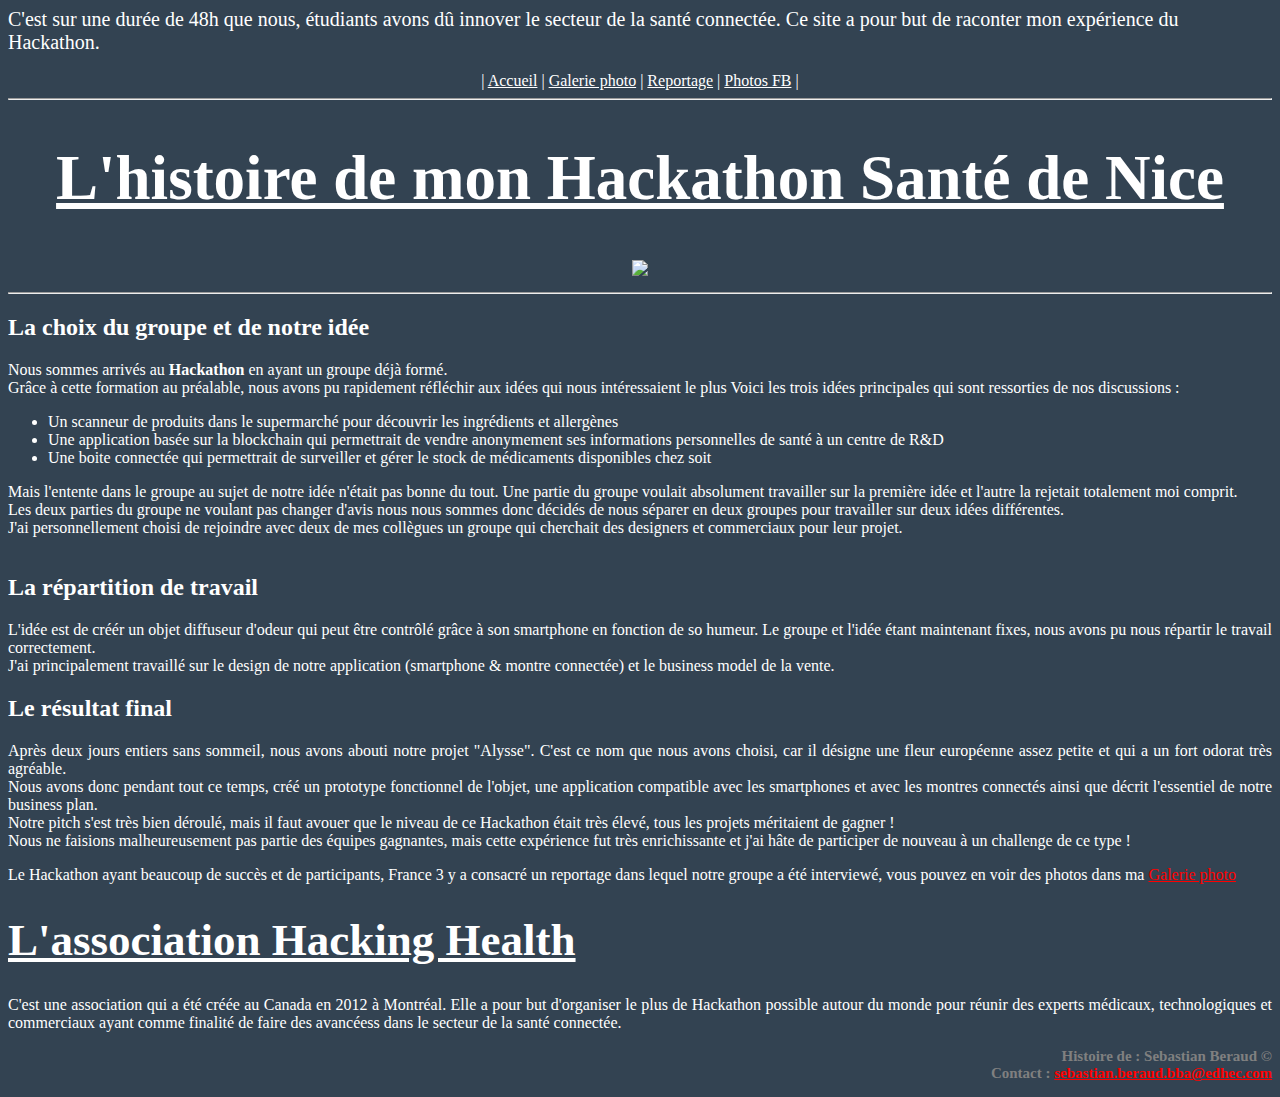
==== index.html @ 6bed74f7 "Hackathon" ====
<!DOCTYPE html>
<html>
<head>
<meta charset="utf-8">
<body bgcolor="#334352" style="color: white">
	<title> Hackathon Santé Nice </title>

</head>
<header style="font-size: 20px">C'est sur une durée de 48h que nous, étudiants avons dû innover le secteur de la santé connectée. Ce site a pour but de raconter mon expérience du Hackathon. </header>
<br>
<nav align=center> 
 	| <a style="color: white" href="index.html" title="same dir link">Accueil</a> |
 	<a style="color: white" href="reportage.html" title="same dir link">Galerie photo</a> |
 	<a style="color: white" href="http://france3-regions.francetvinfo.fr/cote-d-azur/emissions/jt-1920-cote-d-azur">Reportage</a> |
 	<a style="color: white" href="https://www.facebook.com/pg/Sant%C3%A9-Autonomie-Ville-de-Nice-908568902572897/photos/?tab=album&album_id=1081615885268197">Photos FB</a> |
 </nav>
<body><hr>
<h1 style="color: white ; font-size: 63px; text-align: center;"> <u><b>L'histoire de mon Hackathon Santé de Nice </b></h1></u>
<p align="center">
	
<img align= "center" src="C:\Users\Sebastian\Sebastianbrd\images\hackinghealth.png">
<hr>
</p>
<section style="text-align: justify">
<h2> <b> La choix du groupe et de notre idée</h2></b>


<p> <div> Nous sommes arrivés au <b>Hackathon</b> en ayant un groupe déjà formé. </div>
Grâce à cette formation au préalable, nous avons pu rapidement réfléchir aux idées qui nous intéressaient le plus
Voici les trois idées principales qui sont ressorties de nos discussions : 
<ul>
<li> Un scanneur de produits dans le supermarché pour découvrir les ingrédients et allergènes</li>
<li> Une application basée sur la blockchain qui permettrait de vendre anonymement ses informations personnelles de santé à un centre de R&D </li>
<li> Une boite connectée qui permettrait de surveiller et gérer le stock de médicaments disponibles chez soit </li>
</ul>
Mais l'entente dans le groupe au sujet de notre idée n'était pas bonne du tout. Une partie du groupe voulait absolument travailler sur la première idée et l'autre la rejetait totalement moi comprit. <br>
 Les deux parties du groupe ne voulant pas changer d'avis nous nous sommes donc décidés de nous séparer en deux groupes pour travailler sur deux idées différentes. <br>
J'ai personnellement choisi de rejoindre avec deux de mes collègues un groupe qui cherchait des designers et commerciaux pour leur projet.
<br>
<br>
</p>
</section>
<section style="text-align: justify">
<h2> <b> La répartition de travail </h2></b>
	<p> L'idée est de créér un objet diffuseur d'odeur qui peut être contrôlé grâce à son smartphone en fonction de so humeur.
	Le groupe et l'idée étant maintenant fixes, nous avons pu nous répartir le travail correctement. <br>
	J'ai principalement travaillé sur le design de notre application (smartphone & montre connectée) et le business model de la vente. 
	</p>
</section>
<section style="text-align: justify">
<h2> <b> Le résultat final </b></h2>

Après deux jours entiers sans sommeil, nous avons abouti notre projet "Alysse". C'est ce nom que nous avons choisi, car il désigne une fleur européenne assez petite et qui a un fort odorat très agréable. <br>
Nous avons donc pendant tout ce temps, créé un prototype fonctionnel de l'objet, une application compatible avec les smartphones et avec les montres connectés ainsi que décrit l'essentiel de notre business plan. <br>
Notre pitch s'est très bien déroulé, mais il faut avouer que le niveau de ce Hackathon était très élevé, tous les projets méritaient de gagner ! <br>
Nous ne faisions malheureusement pas partie des équipes gagnantes, mais cette expérience fut très enrichissante et j'ai hâte de participer de nouveau à un challenge de ce type !

<p> Le Hackathon ayant beaucoup de succès et de participants, France 3 y a consacré un reportage dans lequel notre groupe a été interviewé, vous pouvez en voir des photos dans ma
<a style="color: red" href="reportage.html" title="same dir link">Galerie photo</a>
  </p>
  </section>

 <article style="text-align: justify">
 	<h1 style="color: white ; font-size: 45px"><u><b>L'association Hacking Health </h1> </b> </u>
 	<p>C'est une association qui a été créée au Canada en 2012 à Montréal. Elle a pour but d'organiser le plus de Hackathon possible autour du monde pour réunir des experts médicaux, technologiques et commerciaux ayant comme finalité de faire des avancéess dans le secteur de la santé connectée.</p>
 </article>

<footer style="color: grey ; font-size: 15px;text-align: right	"> <b>
	<p><div> Histoire de : Sebastian Beraud © </div>
<div> Contact : <a style="color: red" href="sebastian.beraud.bba@edhec.com">sebastian.beraud.bba@edhec.com</a>  </div>
</b>
</p>
</footer>
</body>

</html>
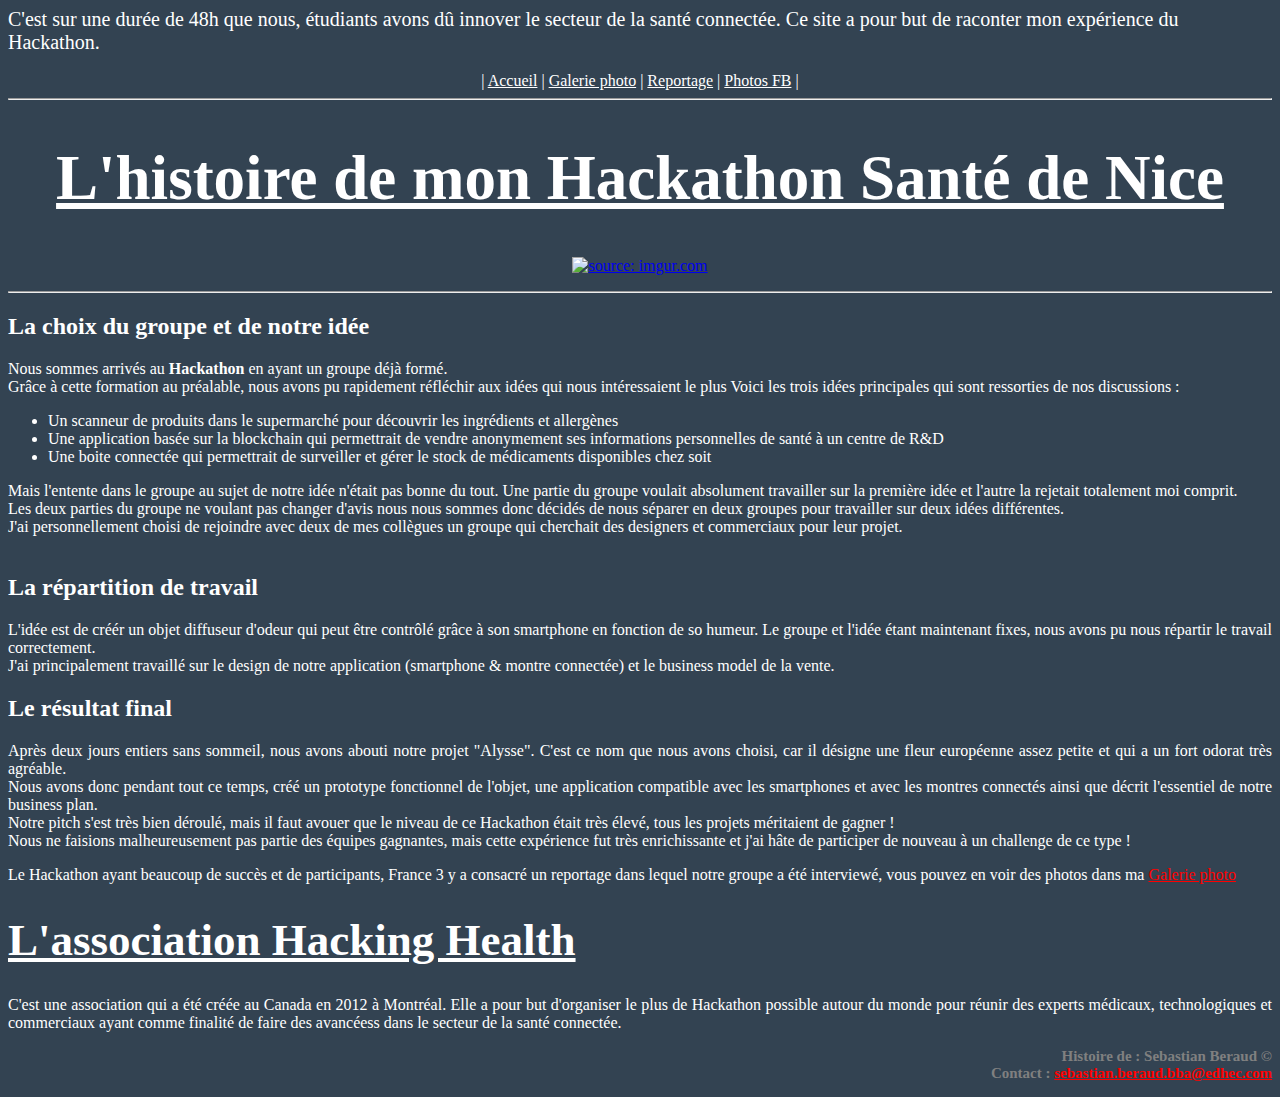
==== commit c8028c5e: "Hackathon" ====
--- a/index.html
+++ b/index.html
@@ -18,7 +18,7 @@
 <h1 style="color: white ; font-size: 63px; text-align: center;"> <u><b>L'histoire de mon Hackathon Santé de Nice </b></h1></u>
 <p align="center">
 	
-<img align= "center" src="C:\Users\Sebastian\Sebastianbrd\images\hackinghealth.png">
+<a href="http://imgur.com/DiI3C8N"><img style="align: center" src="http://i.imgur.com/DiI3C8N.png" title="source: imgur.com" /></a>
 <hr>
 </p>
 <section style="text-align: justify">
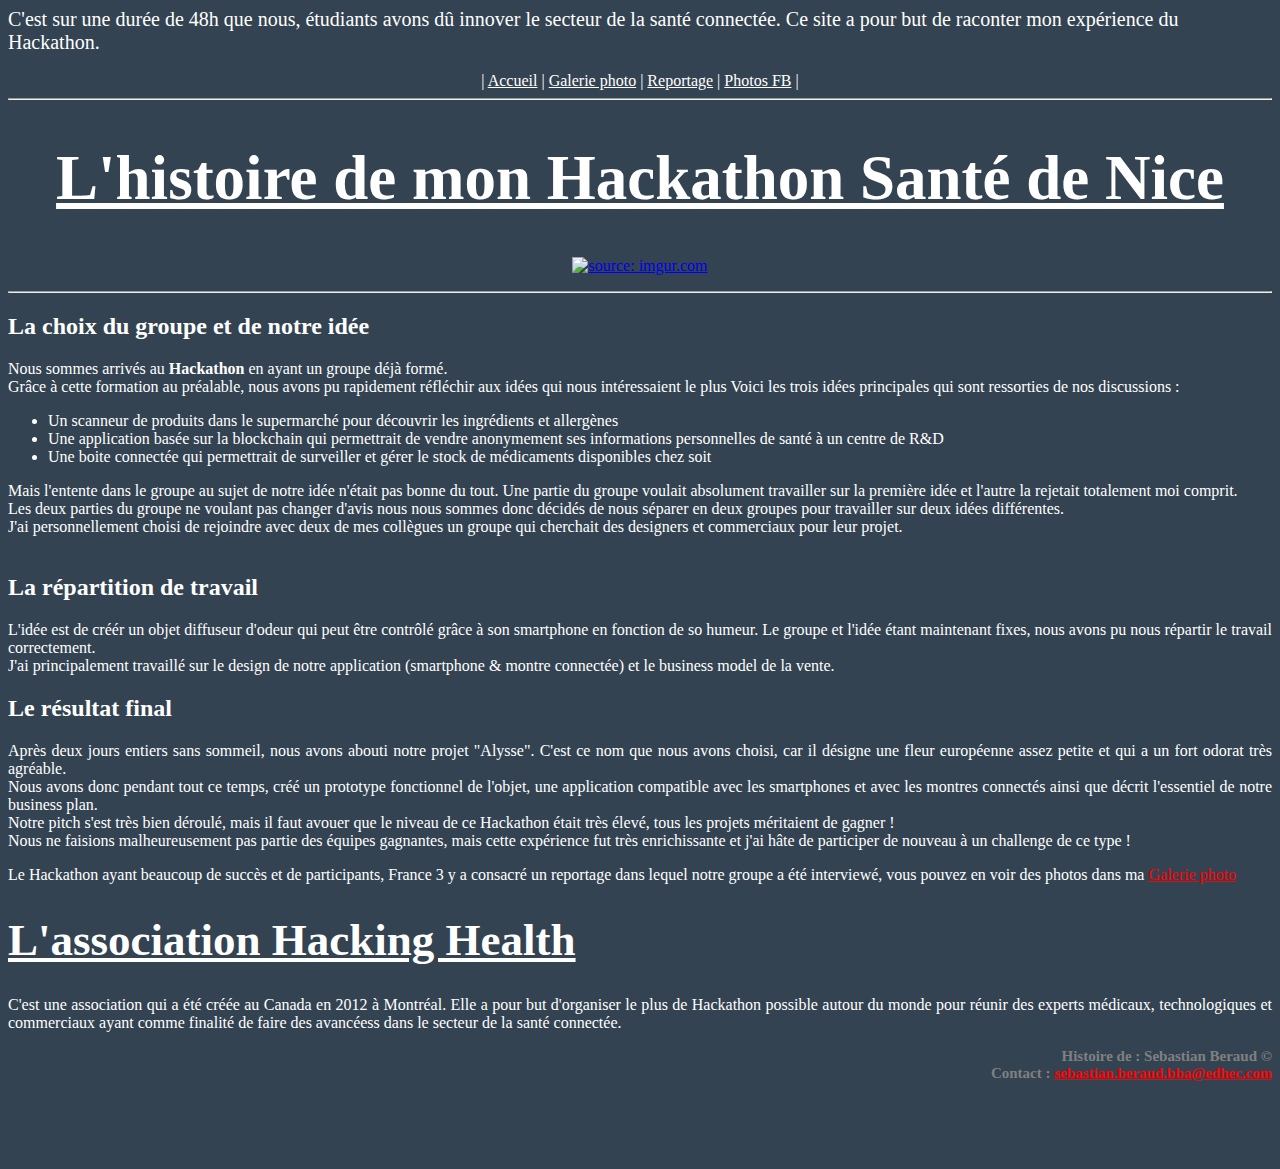
==== commit d55c29d6: "Hackathon" ====
--- a/index.html
+++ b/index.html
@@ -68,6 +68,14 @@
 <footer style="color: grey ; font-size: 15px;text-align: right	"> <b>
 	<p><div> Histoire de : Sebastian Beraud © </div>
 <div> Contact : <a style="color: red" href="sebastian.beraud.bba@edhec.com">sebastian.beraud.bba@edhec.com</a>  </div>
+<div> <iframe src="http://www.facebook.com/plugins/like.php?href=https://sebastianbrd.github.io/Sebastianbrd/index.html&layout=box_count&show_faces=true&width=65&action=like&font=arial&colorscheme=light&height=65" 
+  scrolling="no" frameborder="0" style="border:none; overflow:hidden; width:65px; height:65px; margin-top:3px;" allowTransparency="true"></iframe> </div>
+
+  <script type="text/javascript" src="http://platform.linkedin.com/in.js"></script>
+<script type="in/share" data-counter="top"></script>
+
+
+
 </b>
 </p>
 </footer>
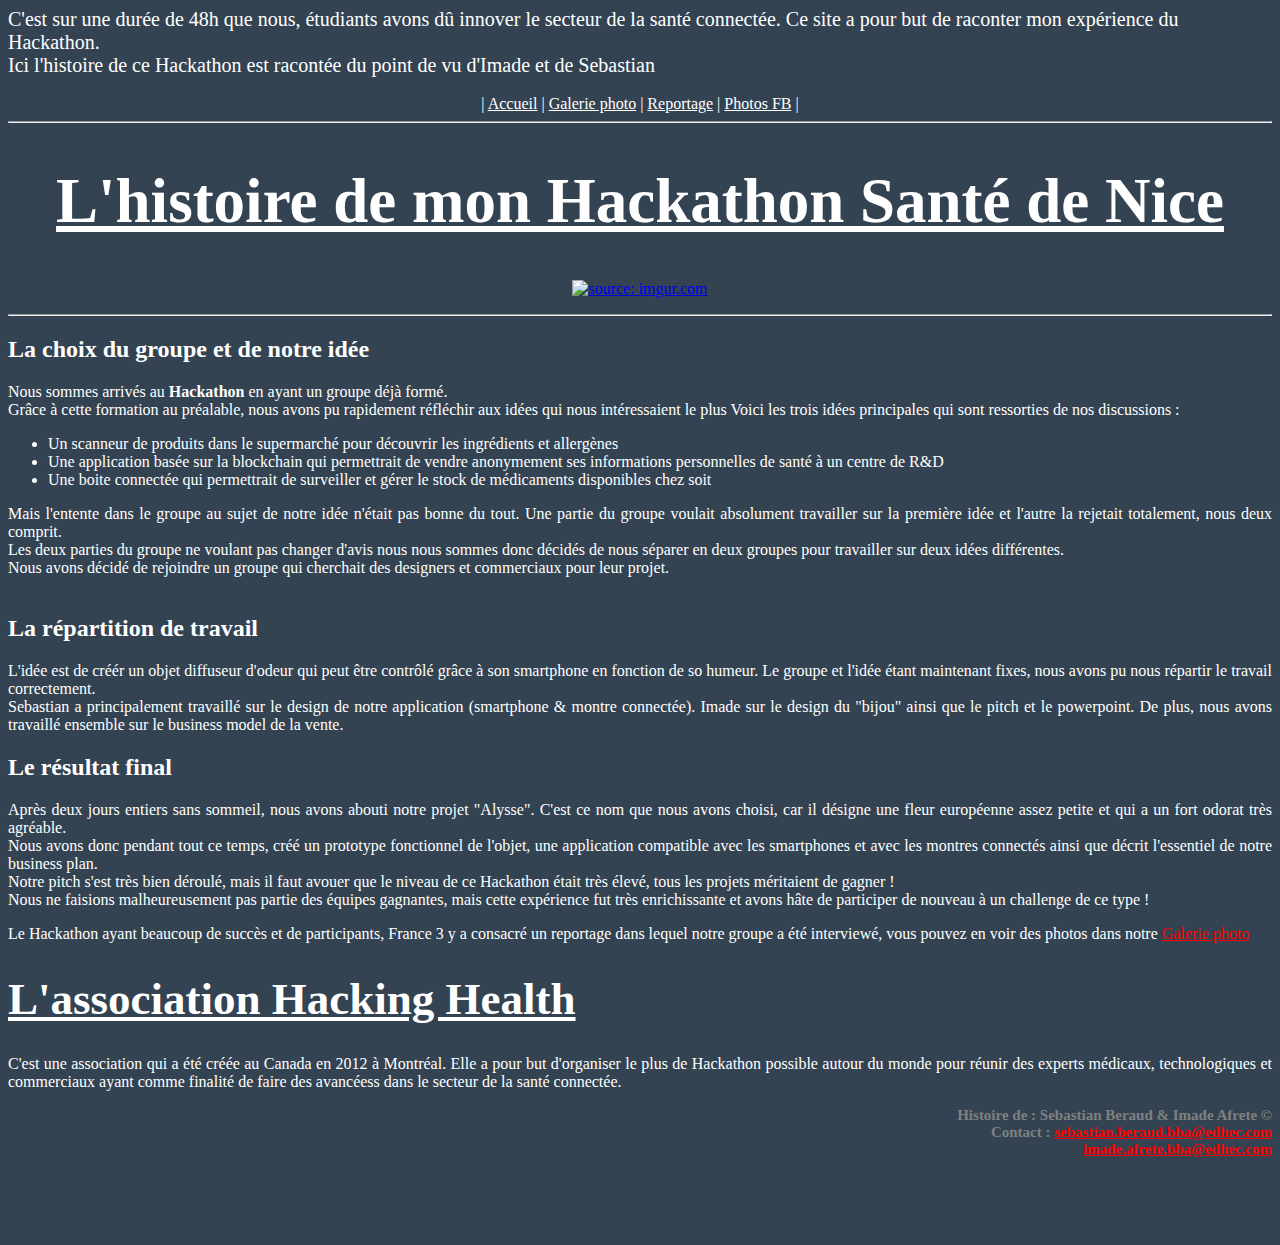
==== commit 8f96d5bd: "Hackathon" ====
--- a/index.html
+++ b/index.html
@@ -6,7 +6,8 @@
 	<title> Hackathon Santé Nice </title>
 
 </head>
-<header style="font-size: 20px">C'est sur une durée de 48h que nous, étudiants avons dû innover le secteur de la santé connectée. Ce site a pour but de raconter mon expérience du Hackathon. </header>
+<header style="font-size: 20px">C'est sur une durée de 48h que nous, étudiants avons dû innover le secteur de la santé connectée. Ce site a pour but de raconter mon expérience du Hackathon. 
+<div> Ici l'histoire de ce Hackathon est racontée du point de vu d'Imade et de Sebastian </div> </header>
 <br>
 <nav align=center> 
  	| <a style="color: white" href="index.html" title="same dir link">Accueil</a> |
@@ -33,9 +34,9 @@
 <li> Une application basée sur la blockchain qui permettrait de vendre anonymement ses informations personnelles de santé à un centre de R&D </li>
 <li> Une boite connectée qui permettrait de surveiller et gérer le stock de médicaments disponibles chez soit </li>
 </ul>
-Mais l'entente dans le groupe au sujet de notre idée n'était pas bonne du tout. Une partie du groupe voulait absolument travailler sur la première idée et l'autre la rejetait totalement moi comprit. <br>
+Mais l'entente dans le groupe au sujet de notre idée n'était pas bonne du tout. Une partie du groupe voulait absolument travailler sur la première idée et l'autre la rejetait totalement, nous deux comprit. <br>
  Les deux parties du groupe ne voulant pas changer d'avis nous nous sommes donc décidés de nous séparer en deux groupes pour travailler sur deux idées différentes. <br>
-J'ai personnellement choisi de rejoindre avec deux de mes collègues un groupe qui cherchait des designers et commerciaux pour leur projet.
+Nous avons décidé de rejoindre un groupe qui cherchait des designers et commerciaux pour leur projet.
 <br>
 <br>
 </p>
@@ -44,7 +45,7 @@
 <h2> <b> La répartition de travail </h2></b>
 	<p> L'idée est de créér un objet diffuseur d'odeur qui peut être contrôlé grâce à son smartphone en fonction de so humeur.
 	Le groupe et l'idée étant maintenant fixes, nous avons pu nous répartir le travail correctement. <br>
-	J'ai principalement travaillé sur le design de notre application (smartphone & montre connectée) et le business model de la vente. 
+	Sebastian a principalement travaillé sur le design de notre application (smartphone & montre connectée). Imade sur le design du "bijou" ainsi que le pitch et le powerpoint. De plus, nous avons travaillé ensemble sur le business model de la vente. 
 	</p>
 </section>
 <section style="text-align: justify">
@@ -53,9 +54,9 @@
 Après deux jours entiers sans sommeil, nous avons abouti notre projet "Alysse". C'est ce nom que nous avons choisi, car il désigne une fleur européenne assez petite et qui a un fort odorat très agréable. <br>
 Nous avons donc pendant tout ce temps, créé un prototype fonctionnel de l'objet, une application compatible avec les smartphones et avec les montres connectés ainsi que décrit l'essentiel de notre business plan. <br>
 Notre pitch s'est très bien déroulé, mais il faut avouer que le niveau de ce Hackathon était très élevé, tous les projets méritaient de gagner ! <br>
-Nous ne faisions malheureusement pas partie des équipes gagnantes, mais cette expérience fut très enrichissante et j'ai hâte de participer de nouveau à un challenge de ce type !
+Nous ne faisions malheureusement pas partie des équipes gagnantes, mais cette expérience fut très enrichissante et avons hâte de participer de nouveau à un challenge de ce type !
 
-<p> Le Hackathon ayant beaucoup de succès et de participants, France 3 y a consacré un reportage dans lequel notre groupe a été interviewé, vous pouvez en voir des photos dans ma
+<p> Le Hackathon ayant beaucoup de succès et de participants, France 3 y a consacré un reportage dans lequel notre groupe a été interviewé, vous pouvez en voir des photos dans notre
 <a style="color: red" href="reportage.html" title="same dir link">Galerie photo</a>
   </p>
   </section>
@@ -66,13 +67,14 @@
  </article>
 
 <footer style="color: grey ; font-size: 15px;text-align: right	"> <b>
-	<p><div> Histoire de : Sebastian Beraud © </div>
+	<p><div> Histoire de : Sebastian Beraud & Imade Afrete © </div>
 <div> Contact : <a style="color: red" href="sebastian.beraud.bba@edhec.com">sebastian.beraud.bba@edhec.com</a>  </div>
-<div> <iframe src="http://www.facebook.com/plugins/like.php?href=https://sebastianbrd.github.io/Sebastianbrd/index.html&layout=box_count&show_faces=true&width=65&action=like&font=arial&colorscheme=light&height=65" 
-  scrolling="no" frameborder="0" style="border:none; overflow:hidden; width:65px; height:65px; margin-top:3px;" allowTransparency="true"></iframe> </div>
+				<a style="color: red" href="imade.afrete.bba@edhec.com">imade.afrete.bba@edhec.com</a>
+<div style="text-align: center"> <iframe src="http://www.facebook.com/plugins/like.php?href=https://sebastianbrd.github.io/Sebastianbrd/index.html&layout=box_count&show_faces=true&width=65&action=like&font=arial&colorscheme=light&height=65" 
+  scrolling="no" frameborder="0" style="border:none; overflow:hidden; width:65px; height:65px; margin-top:3px;" allowTransparency="true"></iframe> 
 
   <script type="text/javascript" src="http://platform.linkedin.com/in.js"></script>
-<script type="in/share" data-counter="top"></script>
+<script type="in/share" data-counter="top"></script></div>
 
 
 
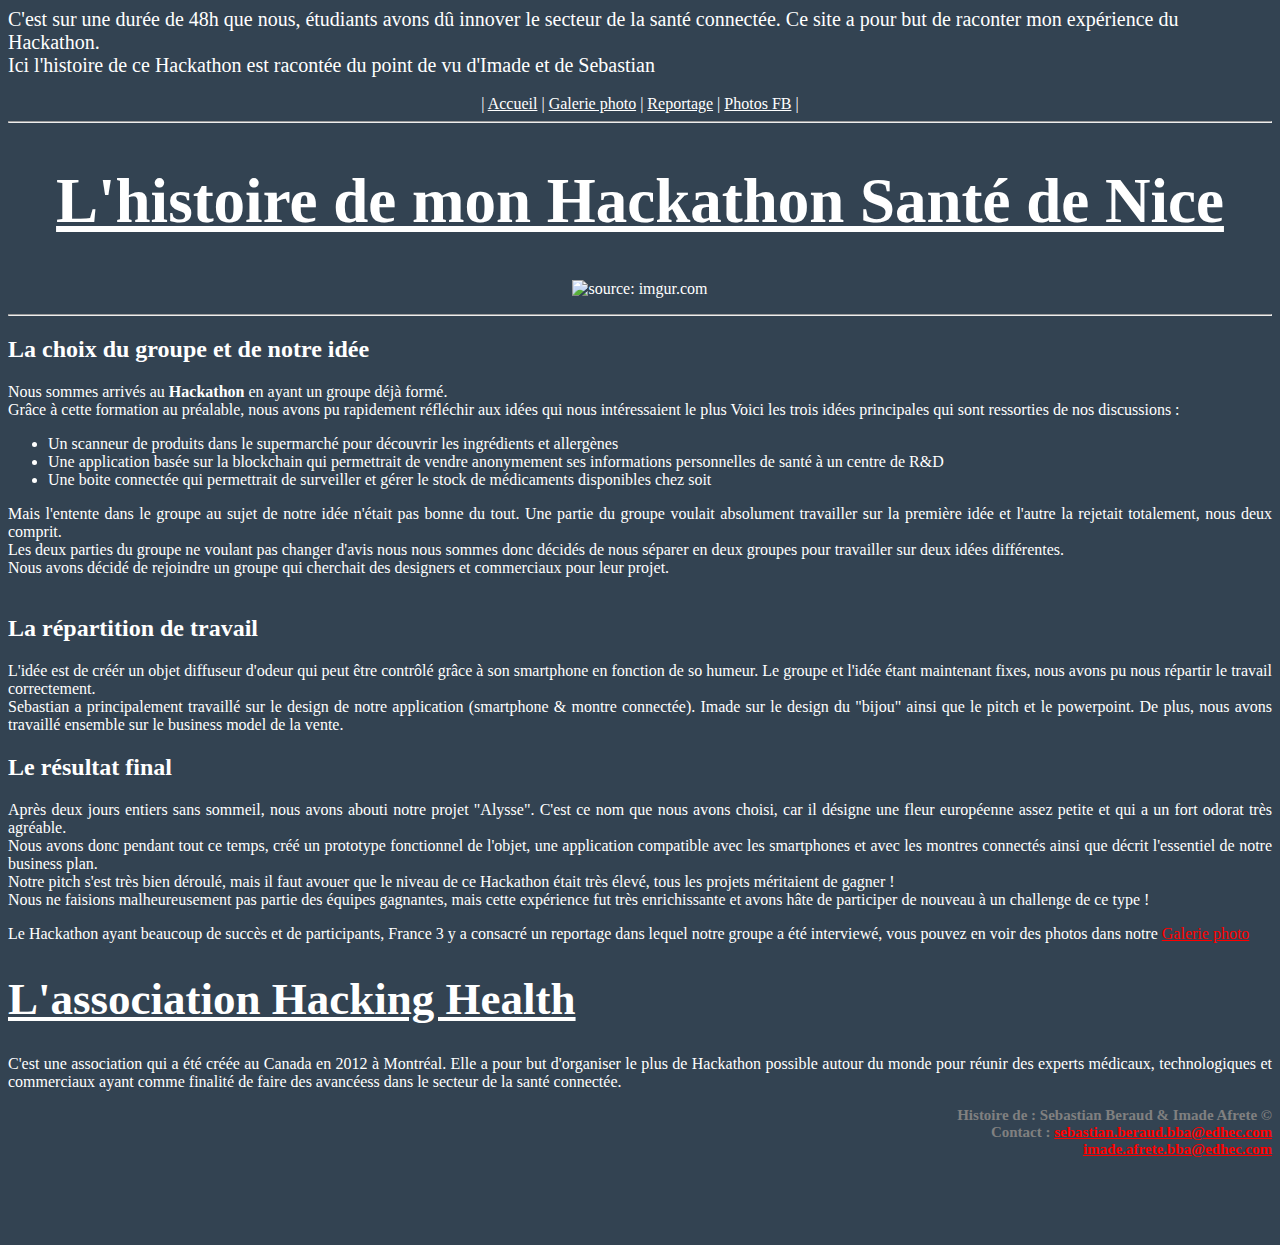
==== commit d6f07301: "Site" ====
--- a/index.html
+++ b/index.html
@@ -4,6 +4,7 @@
 <meta charset="utf-8">
 <body bgcolor="#334352" style="color: white">
 	<title> Hackathon Santé Nice </title>
+	<link rel="icon" type="image/png" href="http://i.imgur.com/4zz11ac.png">
 
 </head>
 <header style="font-size: 20px">C'est sur une durée de 48h que nous, étudiants avons dû innover le secteur de la santé connectée. Ce site a pour but de raconter mon expérience du Hackathon. 
@@ -11,15 +12,15 @@
 <br>
 <nav align=center> 
  	| <a style="color: white" href="index.html" title="same dir link">Accueil</a> |
- 	<a style="color: white" href="reportage.html" title="same dir link">Galerie photo</a> |
- 	<a style="color: white" href="http://france3-regions.francetvinfo.fr/cote-d-azur/emissions/jt-1920-cote-d-azur">Reportage</a> |
- 	<a style="color: white" href="https://www.facebook.com/pg/Sant%C3%A9-Autonomie-Ville-de-Nice-908568902572897/photos/?tab=album&album_id=1081615885268197">Photos FB</a> |
+ 	<a style="color: white" href="reportage.html" title="same dir link" target="_blank">Galerie photo</a> |
+ 	<a style="color: white" href="http://france3-regions.francetvinfo.fr/cote-d-azur/emissions/jt-1920-cote-d-azur" target="_blank">Reportage</a> |
+ 	<a style="color: white" href="https://www.facebook.com/pg/Sant%C3%A9-Autonomie-Ville-de-Nice-908568902572897/photos/?tab=album&album_id=1081615885268197" target="_blank">Photos FB</a> |
  </nav>
 <body><hr>
 <h1 style="color: white ; font-size: 63px; text-align: center;"> <u><b>L'histoire de mon Hackathon Santé de Nice </b></h1></u>
 <p align="center">
 	
-<a href="http://imgur.com/DiI3C8N"><img style="align: center" src="http://i.imgur.com/DiI3C8N.png" title="source: imgur.com" /></a>
+<img style="align: center" src="http://i.imgur.com/DiI3C8N.png" title="source: imgur.com" /></a>
 <hr>
 </p>
 <section style="text-align: justify">
@@ -57,7 +58,7 @@
 Nous ne faisions malheureusement pas partie des équipes gagnantes, mais cette expérience fut très enrichissante et avons hâte de participer de nouveau à un challenge de ce type !
 
 <p> Le Hackathon ayant beaucoup de succès et de participants, France 3 y a consacré un reportage dans lequel notre groupe a été interviewé, vous pouvez en voir des photos dans notre
-<a style="color: red" href="reportage.html" title="same dir link">Galerie photo</a>
+<a style="color: red" href="reportage.html" title="same dir link" target="_blank">Galerie photo</a>
   </p>
   </section>
 
@@ -68,15 +69,13 @@
 
 <footer style="color: grey ; font-size: 15px;text-align: right	"> <b>
 	<p><div> Histoire de : Sebastian Beraud & Imade Afrete © </div>
-<div> Contact : <a style="color: red" href="sebastian.beraud.bba@edhec.com">sebastian.beraud.bba@edhec.com</a>  </div>
-				<a style="color: red" href="imade.afrete.bba@edhec.com">imade.afrete.bba@edhec.com</a>
+<div> Contact : <a style="color: red" href="sebastian.beraud.bba@edhec.com" target="_blank">sebastian.beraud.bba@edhec.com</a>  </div>
+				<a style="color: red" href="imade.afrete.bba@edhec.com" target="_blank">imade.afrete.bba@edhec.com</a>
 <div style="text-align: center"> <iframe src="http://www.facebook.com/plugins/like.php?href=https://sebastianbrd.github.io/Sebastianbrd/index.html&layout=box_count&show_faces=true&width=65&action=like&font=arial&colorscheme=light&height=65" 
   scrolling="no" frameborder="0" style="border:none; overflow:hidden; width:65px; height:65px; margin-top:3px;" allowTransparency="true"></iframe> 
 
   <script type="text/javascript" src="http://platform.linkedin.com/in.js"></script>
 <script type="in/share" data-counter="top"></script></div>
-
-
 
 </b>
 </p>
